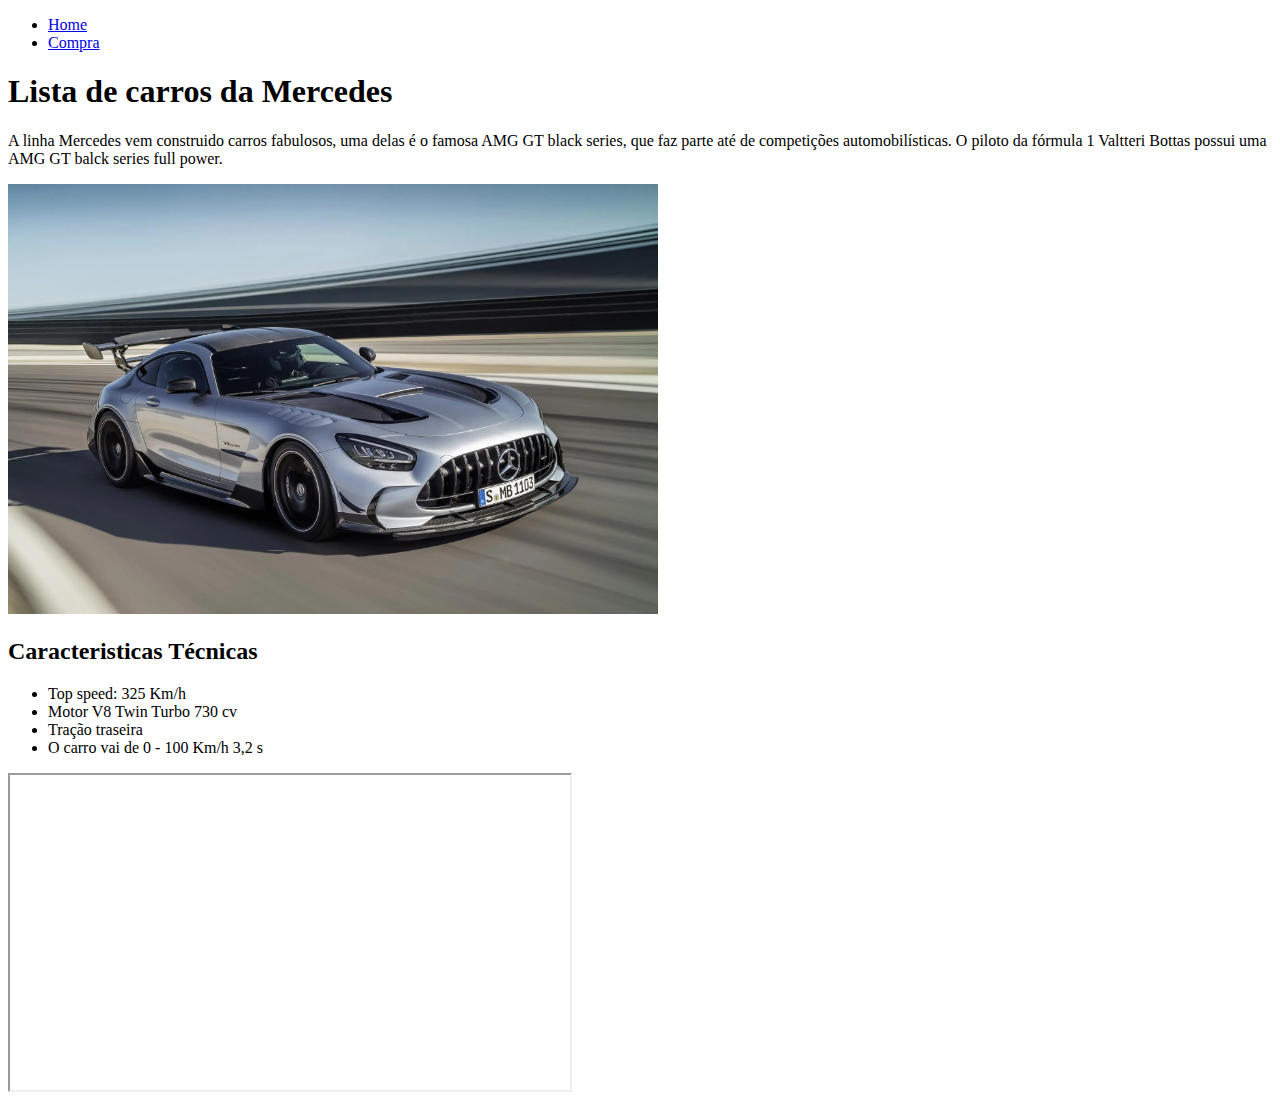
==== index.html @ b924a3e6 "Fundamentos html" ====
<!DOCTYPE html>
<html lang="pt-br">

<head>
    <meta charset="UTF-8">
    <meta http-equiv="X-UA-Compatible" content="IE=edge">
    <meta name="viewport" content="width+device-width, initial-scale+1.0">
    <title>Loucos por carros</title>
</head>

<body>
    <nav>
        <ul>
            <li>
                <a href="index.html"> Home </a>
            </li>
            <li>
                <a href="compra.html"> Compra </a>
            </li>
        </ul>
    </nav>
    <h1>Lista de carros da Mercedes</h1>
    <p>
        A linha Mercedes vem construido carros fabulosos, uma delas é o famosa AMG GT black series, que faz parte até de
        competições
        automobilísticas. O piloto da fórmula 1 Valtteri Bottas possui uma AMG GT balck series full power.
    </p>
    <p><img width="650" height="430" src="./assets/img/Mercedes AMG GT.jpg" alt="Mercedes AMG GT">
    </p>
    <h2>Caracteristicas Técnicas</h2>
    <div>
        <ul>
            <li>Top speed: 325 Km/h</li>
            <li>Motor V8 Twin Turbo 730 cv</li>
            <li>Tração traseira</li>
            <li>O carro vai de 0 - 100 Km/h 3,2 s</li>
        </ul>
    </div>
    <div>
        <iframe width="560" height="315" src="https://www.youtube.com/embed/gFZz-SpEHcA" title="YouTube video player"
            frameborder="4"
            allow="accelerometer; autoplay; clipboard-write; encrypted-media; gyroscope; picture-in-picture"
            allowfullscreen>
        </iframe>
    </div>
</body>

</html>
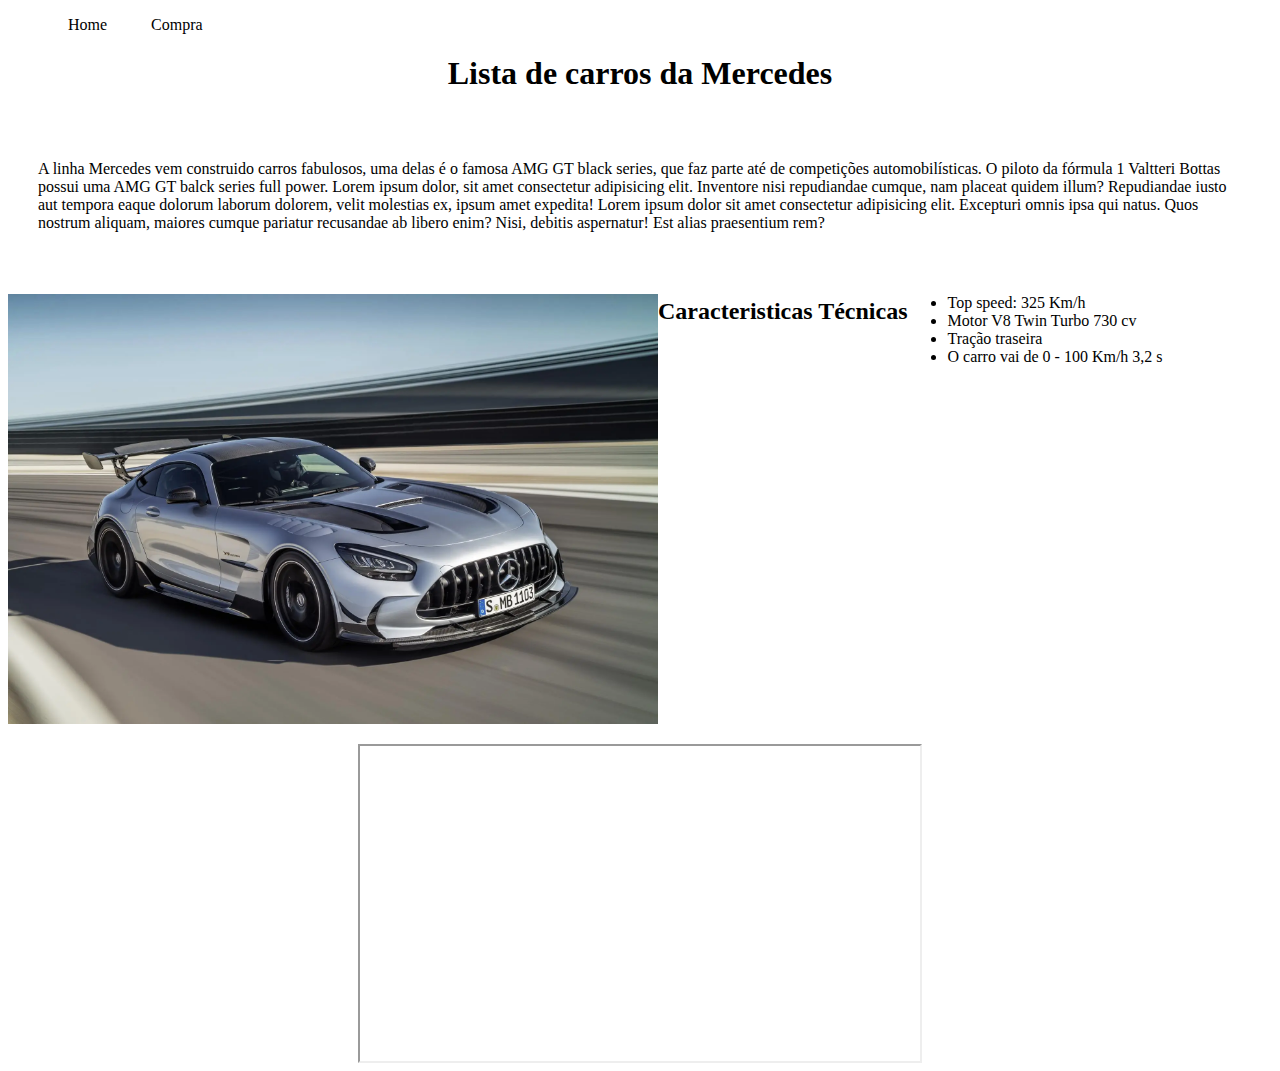
==== commit f93b1172: "Implementando o css" ====
--- a/index.html
+++ b/index.html
@@ -6,11 +6,12 @@
     <meta http-equiv="X-UA-Compatible" content="IE=edge">
     <meta name="viewport" content="width+device-width, initial-scale+1.0">
     <title>Loucos por carros</title>
+    <link rel="stylesheet" href="assets/img/css/style.css">
 </head>
 
 <body>
     <nav>
-        <ul>
+        <ul id="menu">
             <li>
                 <a href="index.html"> Home </a>
             </li>
@@ -19,16 +20,24 @@
             </li>
         </ul>
     </nav>
-    <h1>Lista de carros da Mercedes</h1>
-    <p>
-        A linha Mercedes vem construido carros fabulosos, uma delas é o famosa AMG GT black series, que faz parte até de
-        competições
-        automobilísticas. O piloto da fórmula 1 Valtteri Bottas possui uma AMG GT balck series full power.
-    </p>
-    <p><img width="650" height="430" src="./assets/img/Mercedes AMG GT.jpg" alt="Mercedes AMG GT">
-    </p>
-    <h2>Caracteristicas Técnicas</h2>
-    <div>
+    <h1 class="center">Lista de carros da Mercedes</h1>
+    <div class="container">
+        <p>
+            A linha Mercedes vem construido carros fabulosos, uma delas é o famosa AMG GT black series, que faz parte
+            até de
+            competições
+            automobilísticas. O piloto da fórmula 1 Valtteri Bottas possui uma AMG GT balck series full power. Lorem
+            ipsum dolor, sit amet consectetur adipisicing elit. Inventore nisi repudiandae cumque, nam placeat quidem
+            illum? Repudiandae iusto aut tempora eaque dolorum laborum dolorem, velit molestias ex, ipsum amet expedita!
+            Lorem ipsum dolor sit amet consectetur adipisicing elit. Excepturi omnis ipsa qui natus. Quos nostrum
+            aliquam, maiores cumque pariatur recusandae ab libero enim? Nisi, debitis aspernatur! Est alias praesentium
+            rem?
+        </p>
+    </div>
+    <div class="img">
+        <p><img width="650" height="430" src="./assets/img/Mercedes AMG GT.jpg" alt="Mercedes AMG GT">
+        </p>
+        <h2>Caracteristicas Técnicas</h2>
         <ul>
             <li>Top speed: 325 Km/h</li>
             <li>Motor V8 Twin Turbo 730 cv</li>
@@ -36,7 +45,7 @@
             <li>O carro vai de 0 - 100 Km/h 3,2 s</li>
         </ul>
     </div>
-    <div>
+    <div class="video">
         <iframe width="560" height="315" src="https://www.youtube.com/embed/gFZz-SpEHcA" title="YouTube video player"
             frameborder="4"
             allow="accelerometer; autoplay; clipboard-write; encrypted-media; gyroscope; picture-in-picture"
--- a/assets/img/css/style.css
+++ b/assets/img/css/style.css
@@ -0,0 +1,41 @@
+/*Estilos da página index.html*/
+.center {
+    text-align: center;
+}
+
+.container {
+    display: flex;
+    flex-flow: row;
+    justify-content: left;
+    align-items: flex-start;
+    padding: 30px;
+}
+
+.img {
+    display: flex;
+    flex-flow: row;
+    justify-content: left;
+}
+
+.video {
+    display: flex;
+    flex-flow: row;
+    justify-content: center;
+}
+
+#menu li {
+    display: inline;
+    padding: 20px;
+}
+
+#menu li a {
+    text-decoration: none;
+    color: black;
+}
+
+#meni li a:hover {
+    color:grey;
+}
+
+
+/*Estilos da página compra.html*/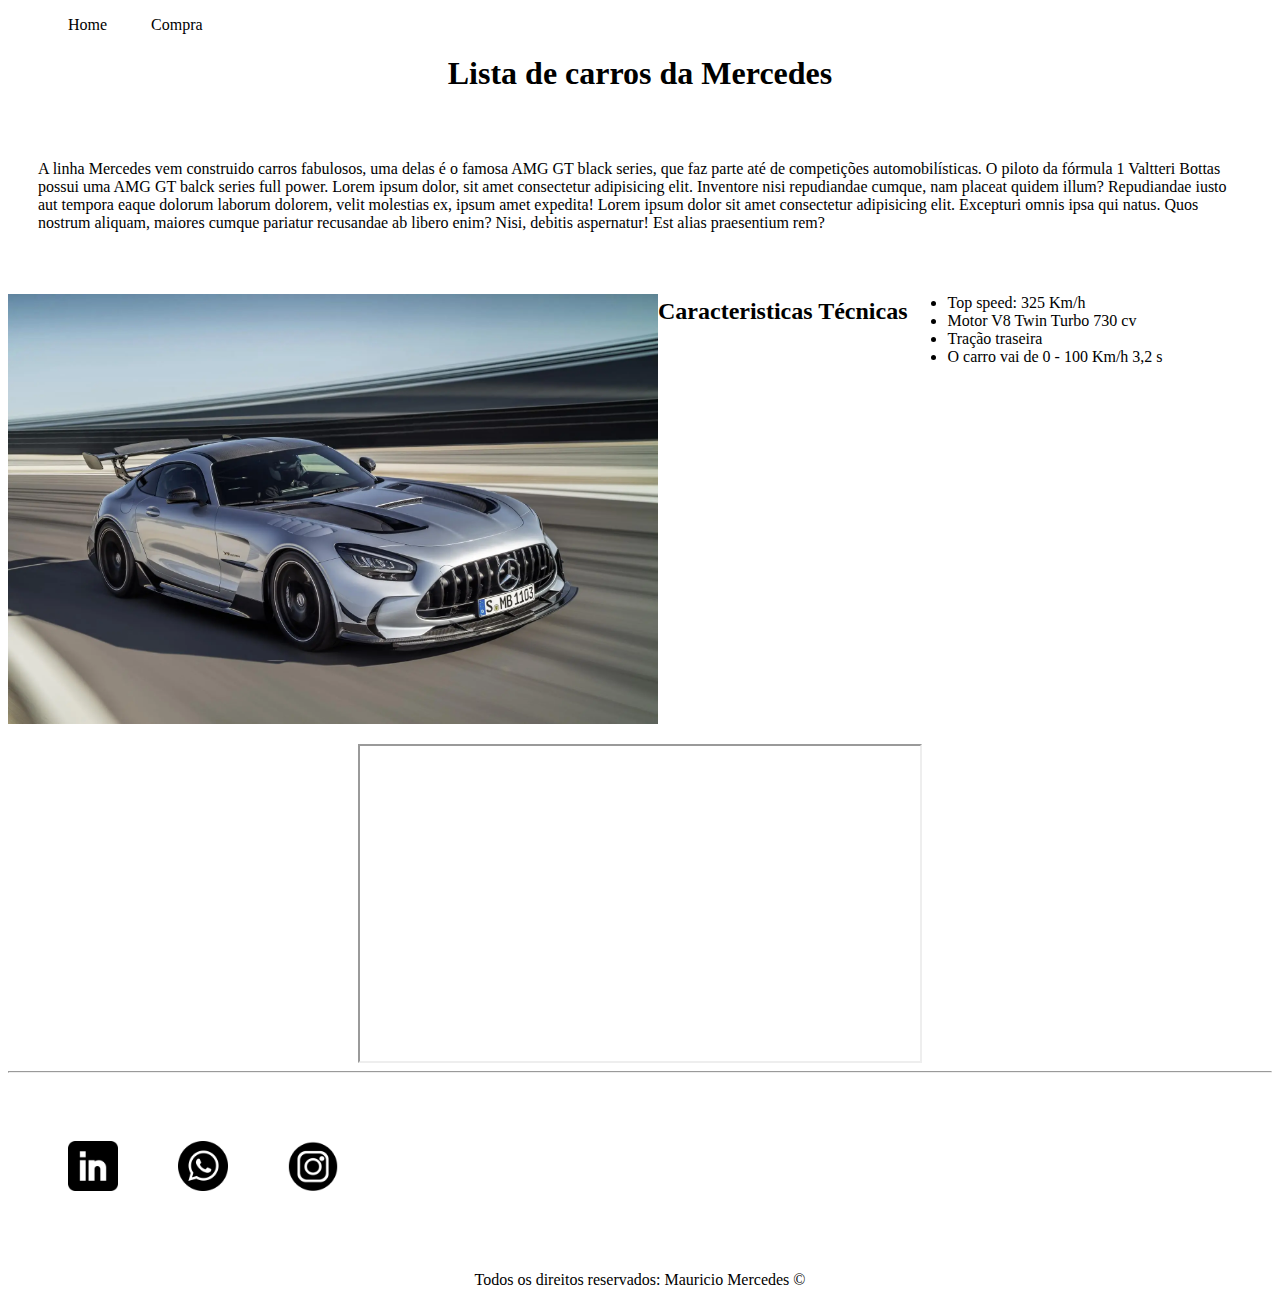
==== commit c23567b3: "Implementando o js" ====
--- a/index.html
+++ b/index.html
@@ -52,6 +52,29 @@
             allowfullscreen>
         </iframe>
     </div>
+    <hr>
+    <footer>
+
+        <div class="container">
+            <a href="https://www.linkedin.com/" target="_blank"> 
+                <img class="tm-social" src="assets/img/linkedin.png"
+                alt="logo do LinkedIn">
+            </a>
+            <a href="https://www.whatsapp.com/" target="_blank"> 
+                <img class="tm-social" src="assets/img/whatsapp.png"
+                alt="logo do LinkedIn">
+            </a>
+            <a href="https://www.instagram.com/" target="_blank"> 
+                <img class="tm-social" src="assets/img/instagram (1).png"
+                alt="logo do LinkedIn">
+            </a>
+        </div>
+        <div>
+        <p class="center">
+            Todos os direitos reservados: Mauricio Mercedes &copy
+        </p>
+        </div>
+    </footer>
 </body>
 
 </html>--- a/assets/img/css/style.css
+++ b/assets/img/css/style.css
@@ -37,5 +37,10 @@
     color:grey;
 }
 
+.tm-social {
+    width: 50px;
+    height: 50px;
+    padding: 30px;
+}
 
 /*Estilos da página compra.html*/